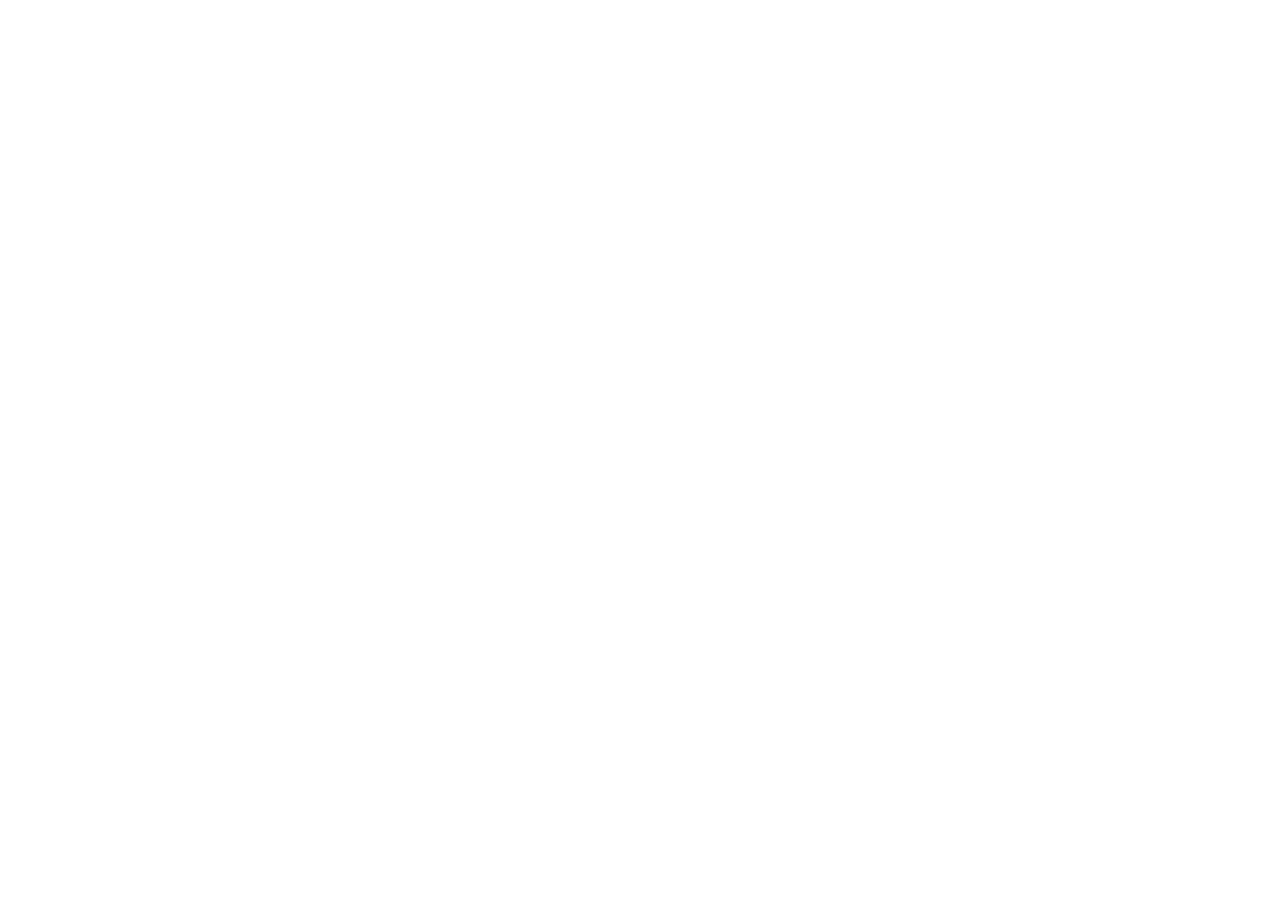
==== chapter_1/index.html @ d0ede88a "preparing the lesson" ====
<html lang="en">
<head>
    <meta charset="UTF-8">
    <meta http-equiv="X-UA-Compatible" content="IE=edge">
    <meta name="viewport" content="width=device-width, initial-scale=1.0">
    <title>Document</title>
</head>
<body>

</body>
</html>
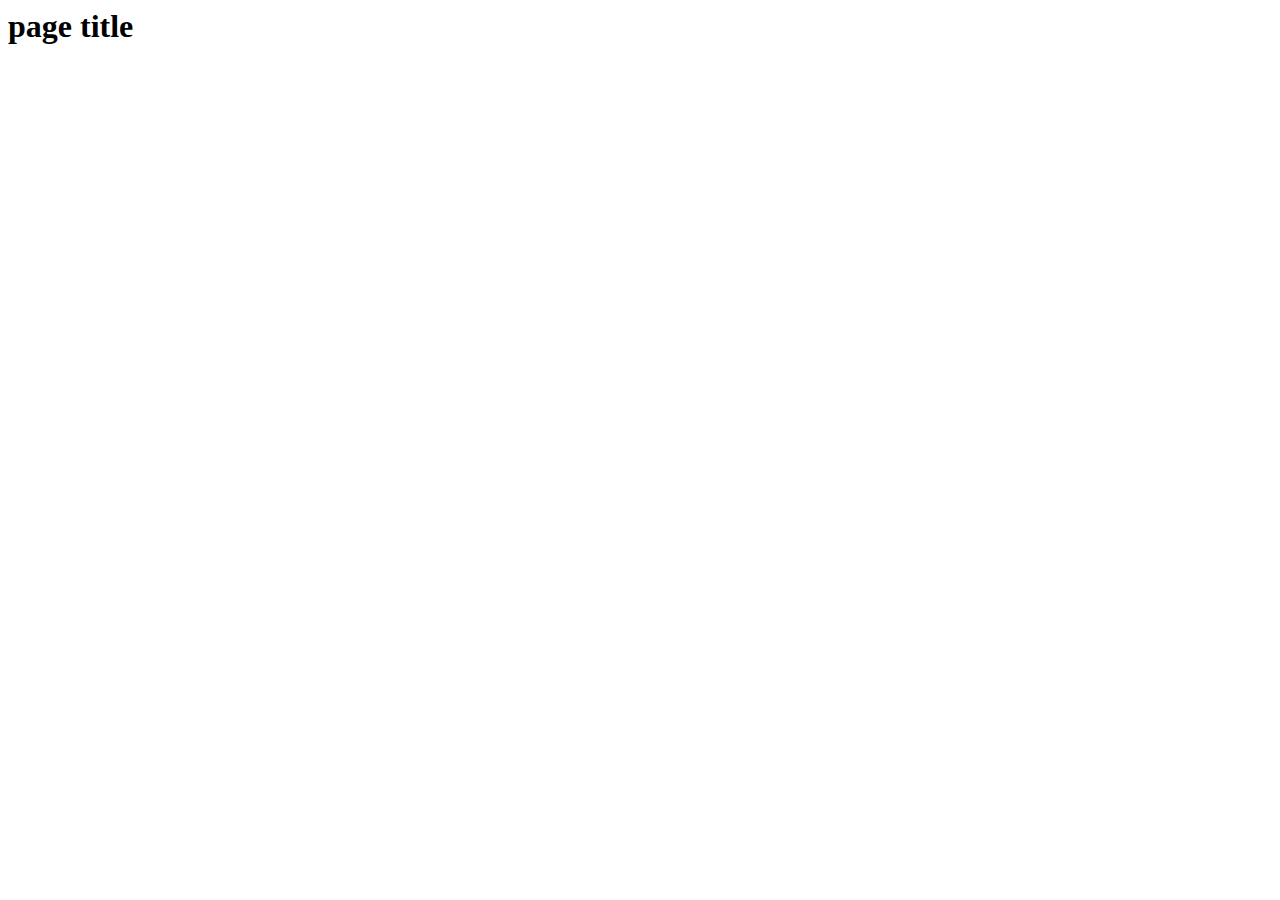
==== commit e2927426: "adding JS file and link it" ====
--- a/chapter_1/index.html
+++ b/chapter_1/index.html
@@ -4,8 +4,15 @@
     <meta http-equiv="X-UA-Compatible" content="IE=edge">
     <meta name="viewport" content="width=device-width, initial-scale=1.0">
     <title>Document</title>
+    <script>
+        alert('hello , world')
+    </script>
 </head>
 <body>
+    <h1>page title</h1>
 
+
+
+    <script src="sandbox.js"></script>
 </body>
 </html>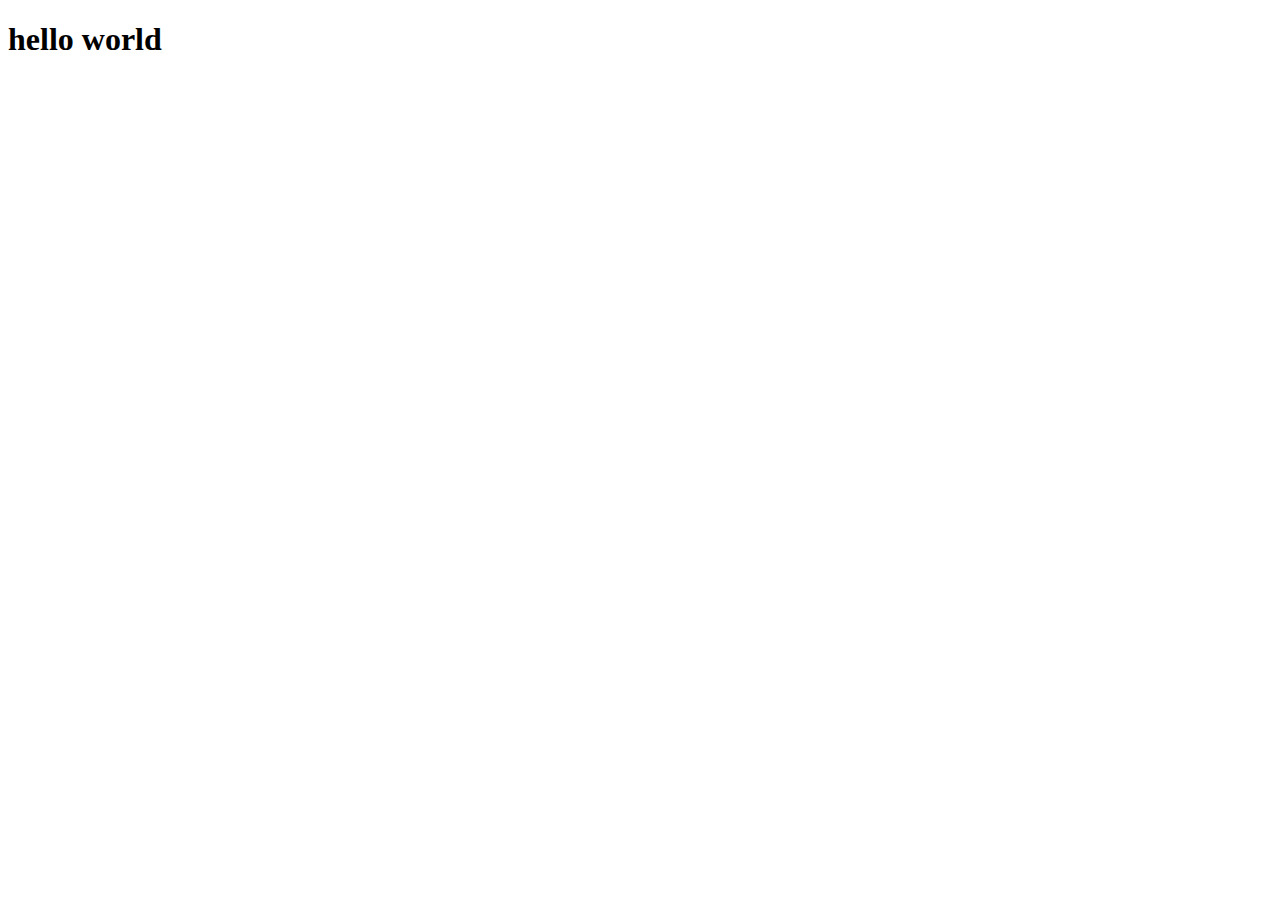
==== commit 6df83499: "declare variables with number and log them to console" ====
--- a/chapter_1/index.html
+++ b/chapter_1/index.html
@@ -1,18 +1,13 @@
+<!DOCTYPE html>
 <html lang="en">
 <head>
     <meta charset="UTF-8">
     <meta http-equiv="X-UA-Compatible" content="IE=edge">
     <meta name="viewport" content="width=device-width, initial-scale=1.0">
     <title>Document</title>
-    <script>
-        alert('hello , world')
-    </script>
+    <script src="sandbox.js"></script>
 </head>
 <body>
-    <h1>page title</h1>
-
-
-
-    <script src="sandbox.js"></script>
+    <h1>hello world</h1>
 </body>
 </html>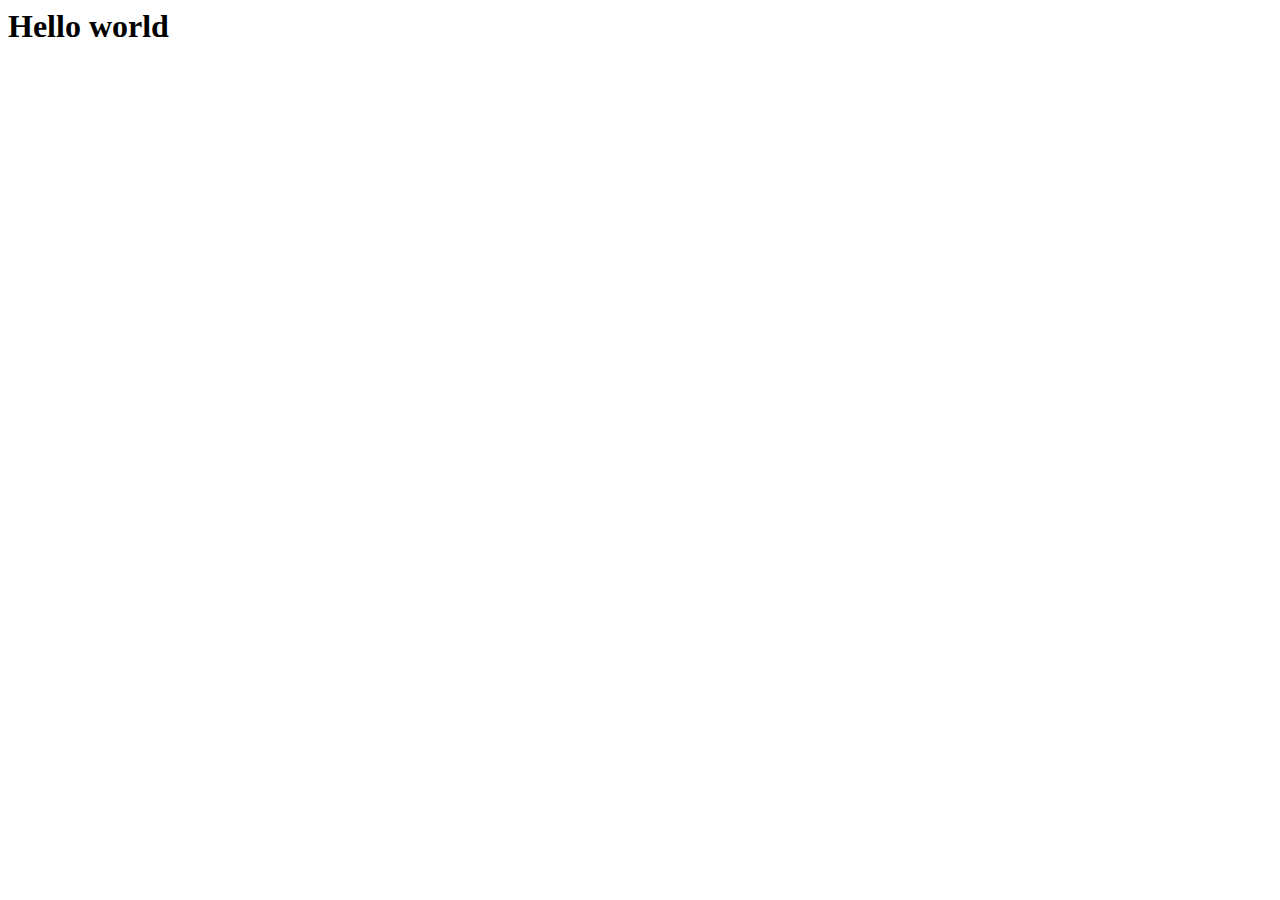
==== commit bb9a2930: "using const key to declare a variable the difference is we can not change the value of const key but" ====
--- a/chapter_1/index.html
+++ b/chapter_1/index.html
@@ -1,4 +1,3 @@
-<!DOCTYPE html>
 <html lang="en">
 <head>
     <meta charset="UTF-8">
@@ -8,6 +7,6 @@
     <script src="sandbox.js"></script>
 </head>
 <body>
-    <h1>hello world</h1>
+    <h1>Hello world</h1>
 </body>
 </html>